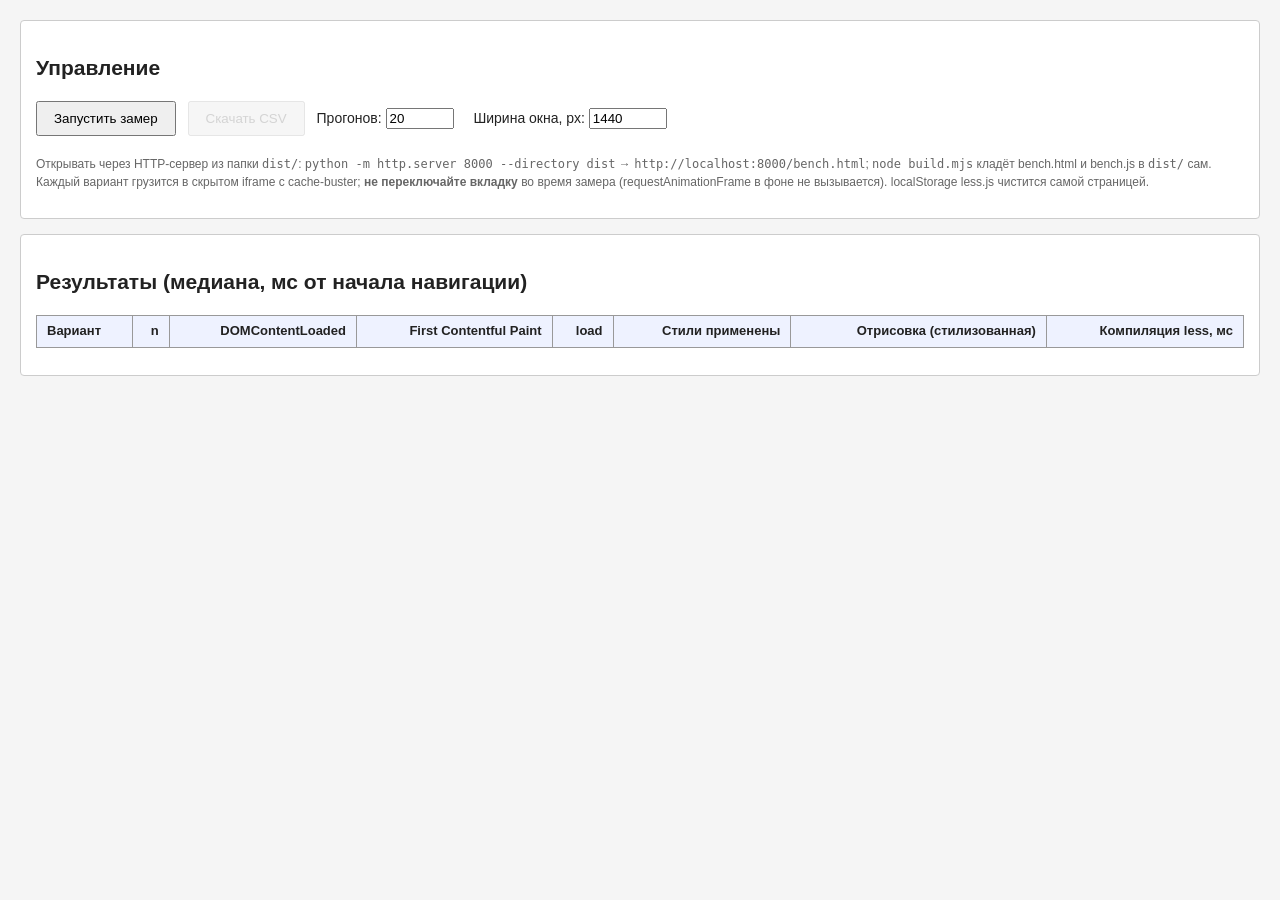
==== lambda/bench.html @ 6134e3e8 "Add files via upload" ====
<!doctype html>
<html lang="ru">
<head>
<meta charset="utf-8">
<title>Бенчмарк: 4 варианта сайта Lambda (десктоп/адаптив × CSS/less.js)</title>
<style>
  body{font:14px/1.45 Arial,sans-serif;margin:20px;background:#f5f5f5;color:#222}
  section{background:#fff;border:1px solid #ccc;border-radius:4px;padding:15px;margin-bottom:15px}
  button{padding:8px 16px;margin:0 8px 8px 0;cursor:pointer} button:disabled{opacity:.5}
  table{border-collapse:collapse;width:100%;margin-top:10px}
  th,td{border:1px solid #999;padding:6px 10px;font-size:13px;text-align:right} th{background:#eef2ff} td:first-child,th:first-child{text-align:left}
  .small{font-size:12px;color:#666} label{margin-right:16px}
</style>
</head>
<body>
<section>
  <h2>Управление</h2>
  <button id="run">Запустить замер</button>
  <button id="csv" disabled>Скачать CSV</button>
  <label>Прогонов: <input id="runs" type="number" value="20" min="3" max="100" style="width:60px"></label>
  <label>Ширина окна, px: <input id="width" type="number" value="1440" min="320" max="3000" style="width:70px"></label>
  <span id="status" class="small"></span>
  <p class="small">Открывать через HTTP-сервер из папки <code>dist/</code>:
    <code>python -m http.server 8000 --directory dist</code> → <code>http://localhost:8000/bench.html</code>;
    <code>node build.mjs</code> кладёт bench.html и bench.js в <code>dist/</code> сам.
    Каждый вариант грузится в скрытом iframe с cache-buster; <b>не переключайте вкладку</b> во время замера
    (requestAnimationFrame в фоне не вызывается). localStorage less.js чистится самой страницей.</p>
</section>
<section>
  <h2>Результаты (медиана, мс от начала навигации)</h2>
  <table id="t"><thead><tr>
    <th>Вариант</th><th>n</th><th>DOMContentLoaded</th><th>First Contentful Paint</th><th>load</th>
    <th>Стили применены</th><th>Отрисовка (стилизованная)</th><th>Компиляция less, мс</th>
  </tr></thead><tbody></tbody></table>
  <pre id="conclusion" class="small"></pre>
</section>
<div id="frames"></div>
<script src="bench.js"></script>
</body>
</html>
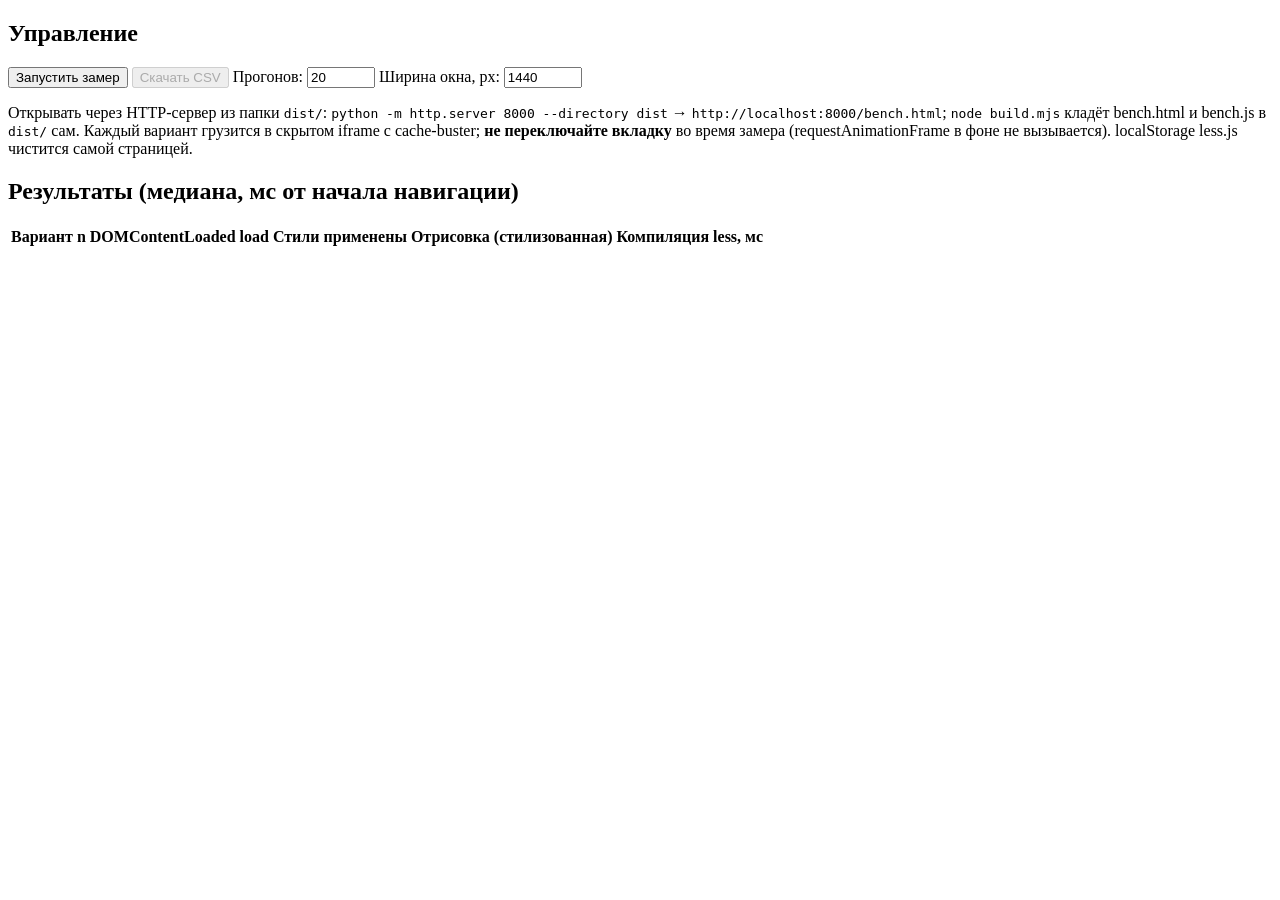
==== commit f102e3bb: "Task_6" ====
--- a/lambda/bench.html
+++ b/lambda/bench.html
@@ -3,14 +3,7 @@
 <head>
 <meta charset="utf-8">
 <title>Бенчмарк: 4 варианта сайта Lambda (десктоп/адаптив × CSS/less.js)</title>
-<style>
-  body{font:14px/1.45 Arial,sans-serif;margin:20px;background:#f5f5f5;color:#222}
-  section{background:#fff;border:1px solid #ccc;border-radius:4px;padding:15px;margin-bottom:15px}
-  button{padding:8px 16px;margin:0 8px 8px 0;cursor:pointer} button:disabled{opacity:.5}
-  table{border-collapse:collapse;width:100%;margin-top:10px}
-  th,td{border:1px solid #999;padding:6px 10px;font-size:13px;text-align:right} th{background:#eef2ff} td:first-child,th:first-child{text-align:left}
-  .small{font-size:12px;color:#666} label{margin-right:16px}
-</style>
+<link rel="stylesheet" href="Task_6/style.css">
 </head>
 <body>
 <section>
@@ -29,7 +22,7 @@
 <section>
   <h2>Результаты (медиана, мс от начала навигации)</h2>
   <table id="t"><thead><tr>
-    <th>Вариант</th><th>n</th><th>DOMContentLoaded</th><th>First Contentful Paint</th><th>load</th>
+    <th>Вариант</th><th>n</th><th>DOMContentLoaded</th><th>load</th>
     <th>Стили применены</th><th>Отрисовка (стилизованная)</th><th>Компиляция less, мс</th>
   </tr></thead><tbody></tbody></table>
   <pre id="conclusion" class="small"></pre>
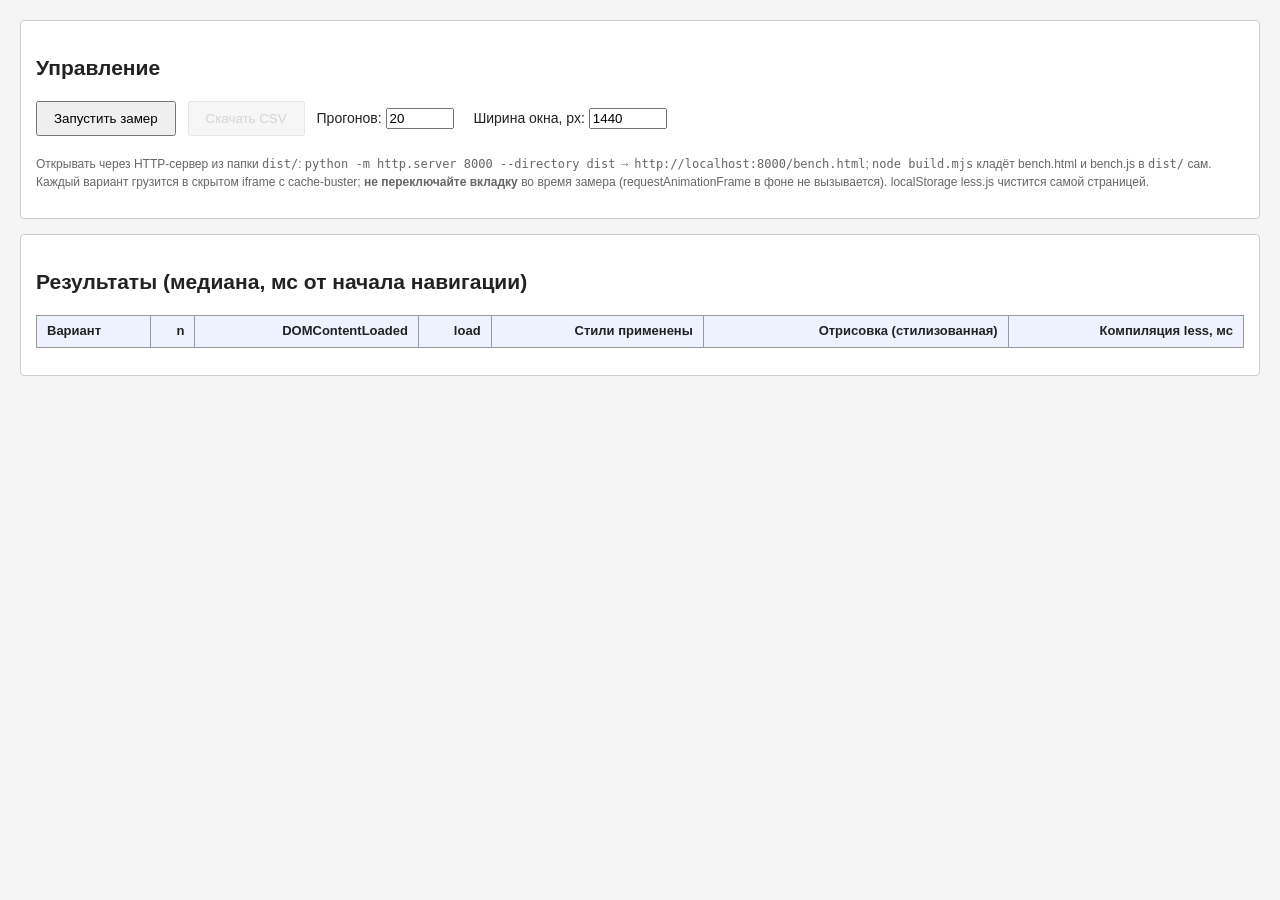
==== commit e28c4fdc: "Update bench.html" ====
--- a/lambda/bench.html
+++ b/lambda/bench.html
@@ -3,7 +3,7 @@
 <head>
 <meta charset="utf-8">
 <title>Бенчмарк: 4 варианта сайта Lambda (десктоп/адаптив × CSS/less.js)</title>
-<link rel="stylesheet" href="Task_6/style.css">
+<link rel="stylesheet" href="style.css">
 </head>
 <body>
 <section>
--- a/lambda/style.css
+++ b/lambda/style.css
@@ -0,0 +1,46 @@
+ body
+ {
+    font:14px/1.45 Arial,
+    sans-serif;
+    margin:20px;
+    background:#f5f5f5;
+    color:#222
+}
+  
+section
+{
+    background:#fff;
+    border:1px solid #ccc;
+    border-radius:4px;
+    padding:15px;
+    margin-bottom:15px
+}
+
+button
+{
+    padding:8px 16px;
+    margin:0 8px 8px 0;
+    cursor:pointer
+} 
+button:disabled{opacity:.5}
+table
+{
+    border-collapse:collapse;
+    width:100%;
+    margin-top:10px
+}
+th,td
+{
+    border:1px solid #999;
+    padding:6px 10px;
+    font-size:13px;
+    text-align:right
+} 
+th{background:#eef2ff}
+td:first-child,th:first-child{text-align:left}
+.small
+{
+    font-size:12px;
+    color:#666
+} 
+label{margin-right:16px}
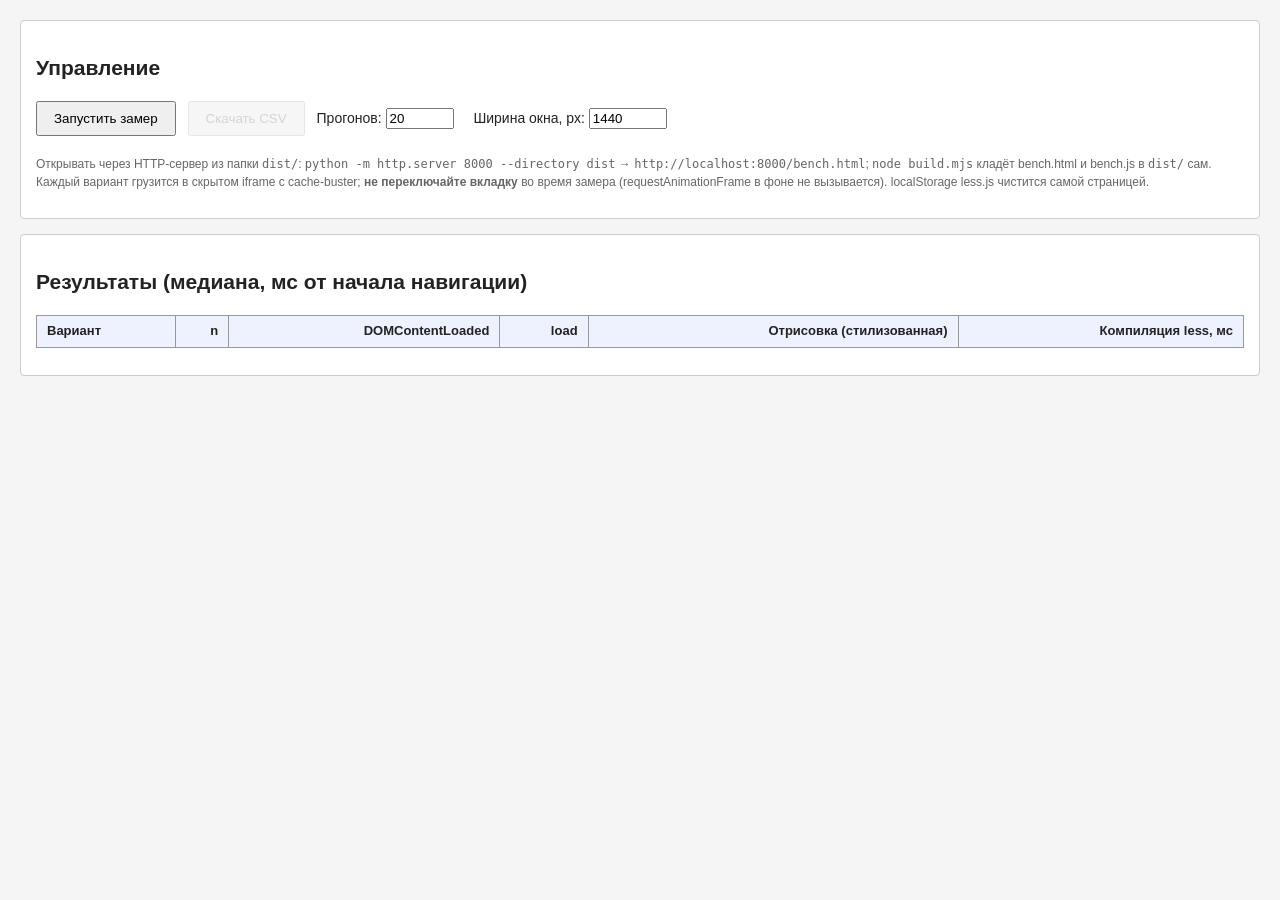
==== commit cbbc2225: "Task_6" ====
--- a/lambda/bench.html
+++ b/lambda/bench.html
@@ -3,7 +3,14 @@
 <head>
 <meta charset="utf-8">
 <title>Бенчмарк: 4 варианта сайта Lambda (десктоп/адаптив × CSS/less.js)</title>
-<link rel="stylesheet" href="style.css">
+<style>
+  body{font:14px/1.45 Arial,sans-serif;margin:20px;background:#f5f5f5;color:#222}
+  section{background:#fff;border:1px solid #ccc;border-radius:4px;padding:15px;margin-bottom:15px}
+  button{padding:8px 16px;margin:0 8px 8px 0;cursor:pointer} button:disabled{opacity:.5}
+  table{border-collapse:collapse;width:100%;margin-top:10px}
+  th,td{border:1px solid #999;padding:6px 10px;font-size:13px;text-align:right} th{background:#eef2ff} td:first-child,th:first-child{text-align:left}
+  .small{font-size:12px;color:#666} label{margin-right:16px}
+</style>
 </head>
 <body>
 <section>
@@ -23,7 +30,7 @@
   <h2>Результаты (медиана, мс от начала навигации)</h2>
   <table id="t"><thead><tr>
     <th>Вариант</th><th>n</th><th>DOMContentLoaded</th><th>load</th>
-    <th>Стили применены</th><th>Отрисовка (стилизованная)</th><th>Компиляция less, мс</th>
+    <th>Отрисовка (стилизованная)</th><th>Компиляция less, мс</th>
   </tr></thead><tbody></tbody></table>
   <pre id="conclusion" class="small"></pre>
 </section>
